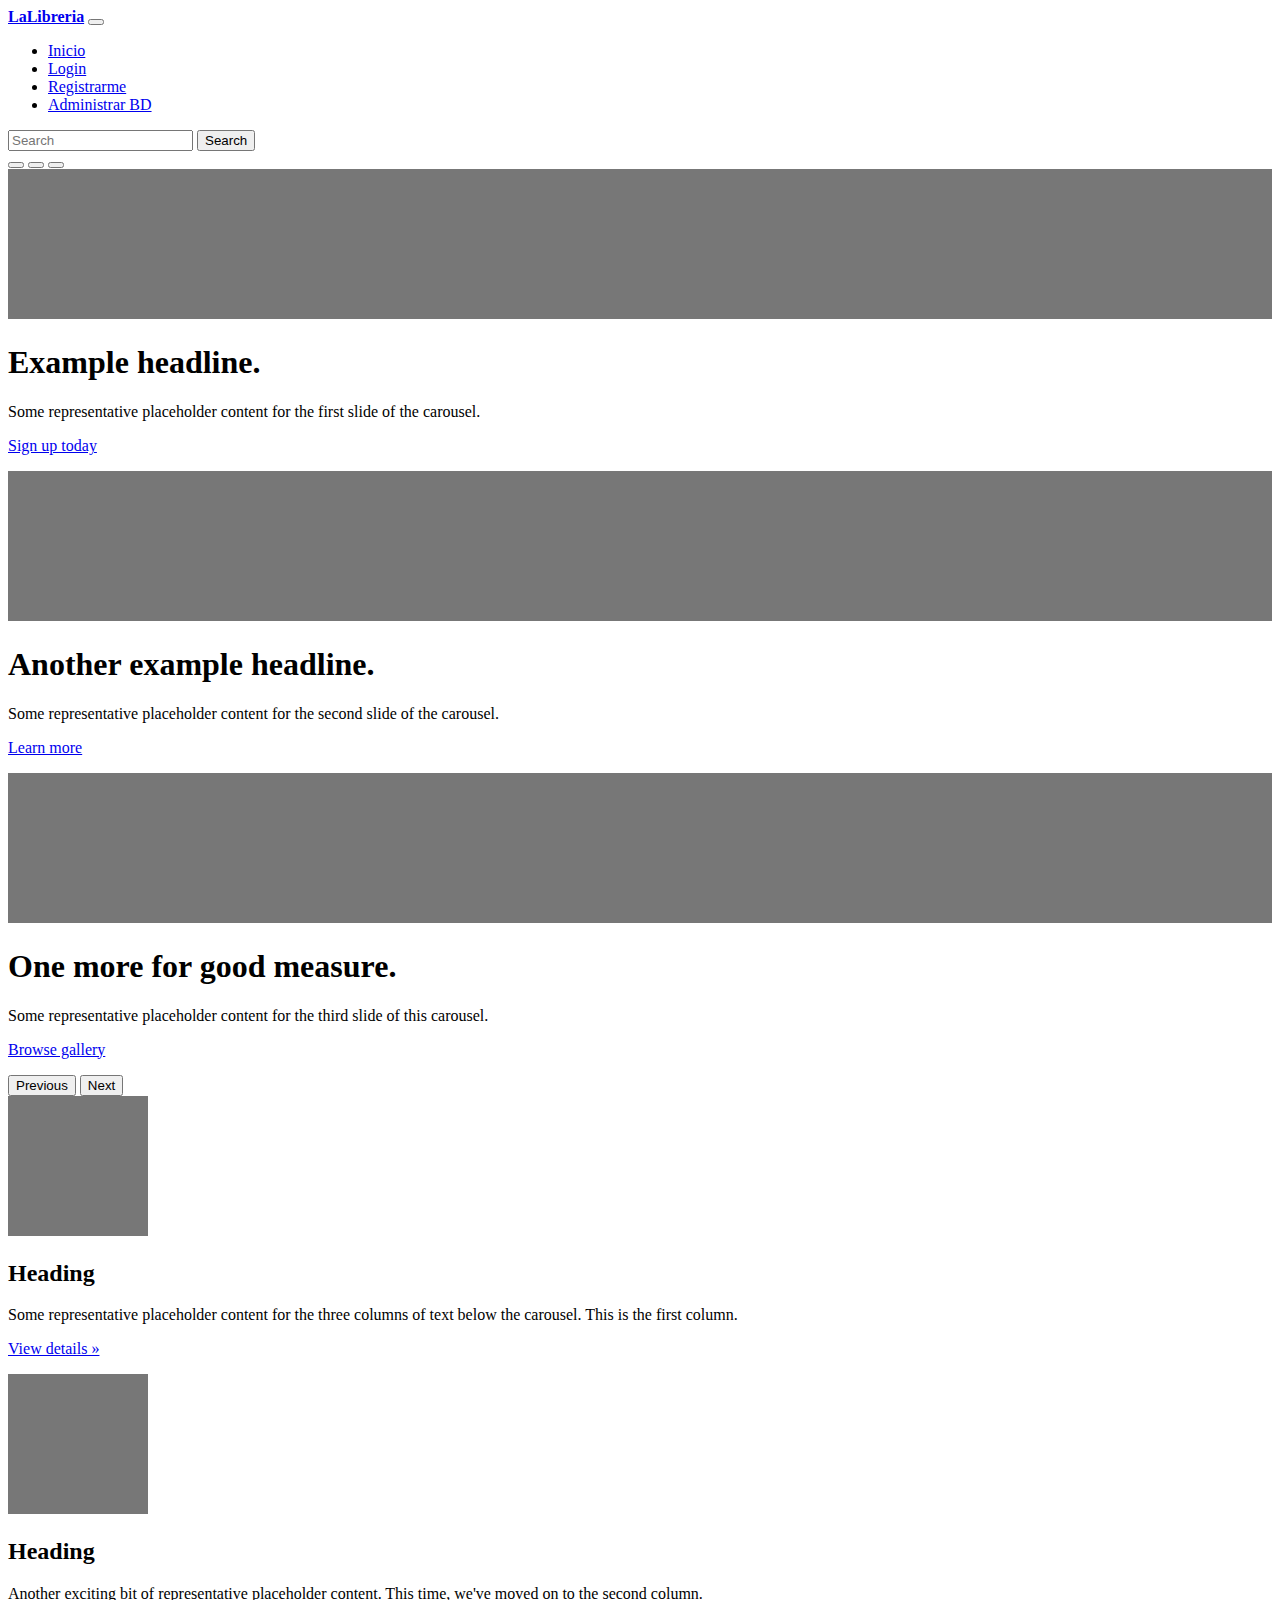
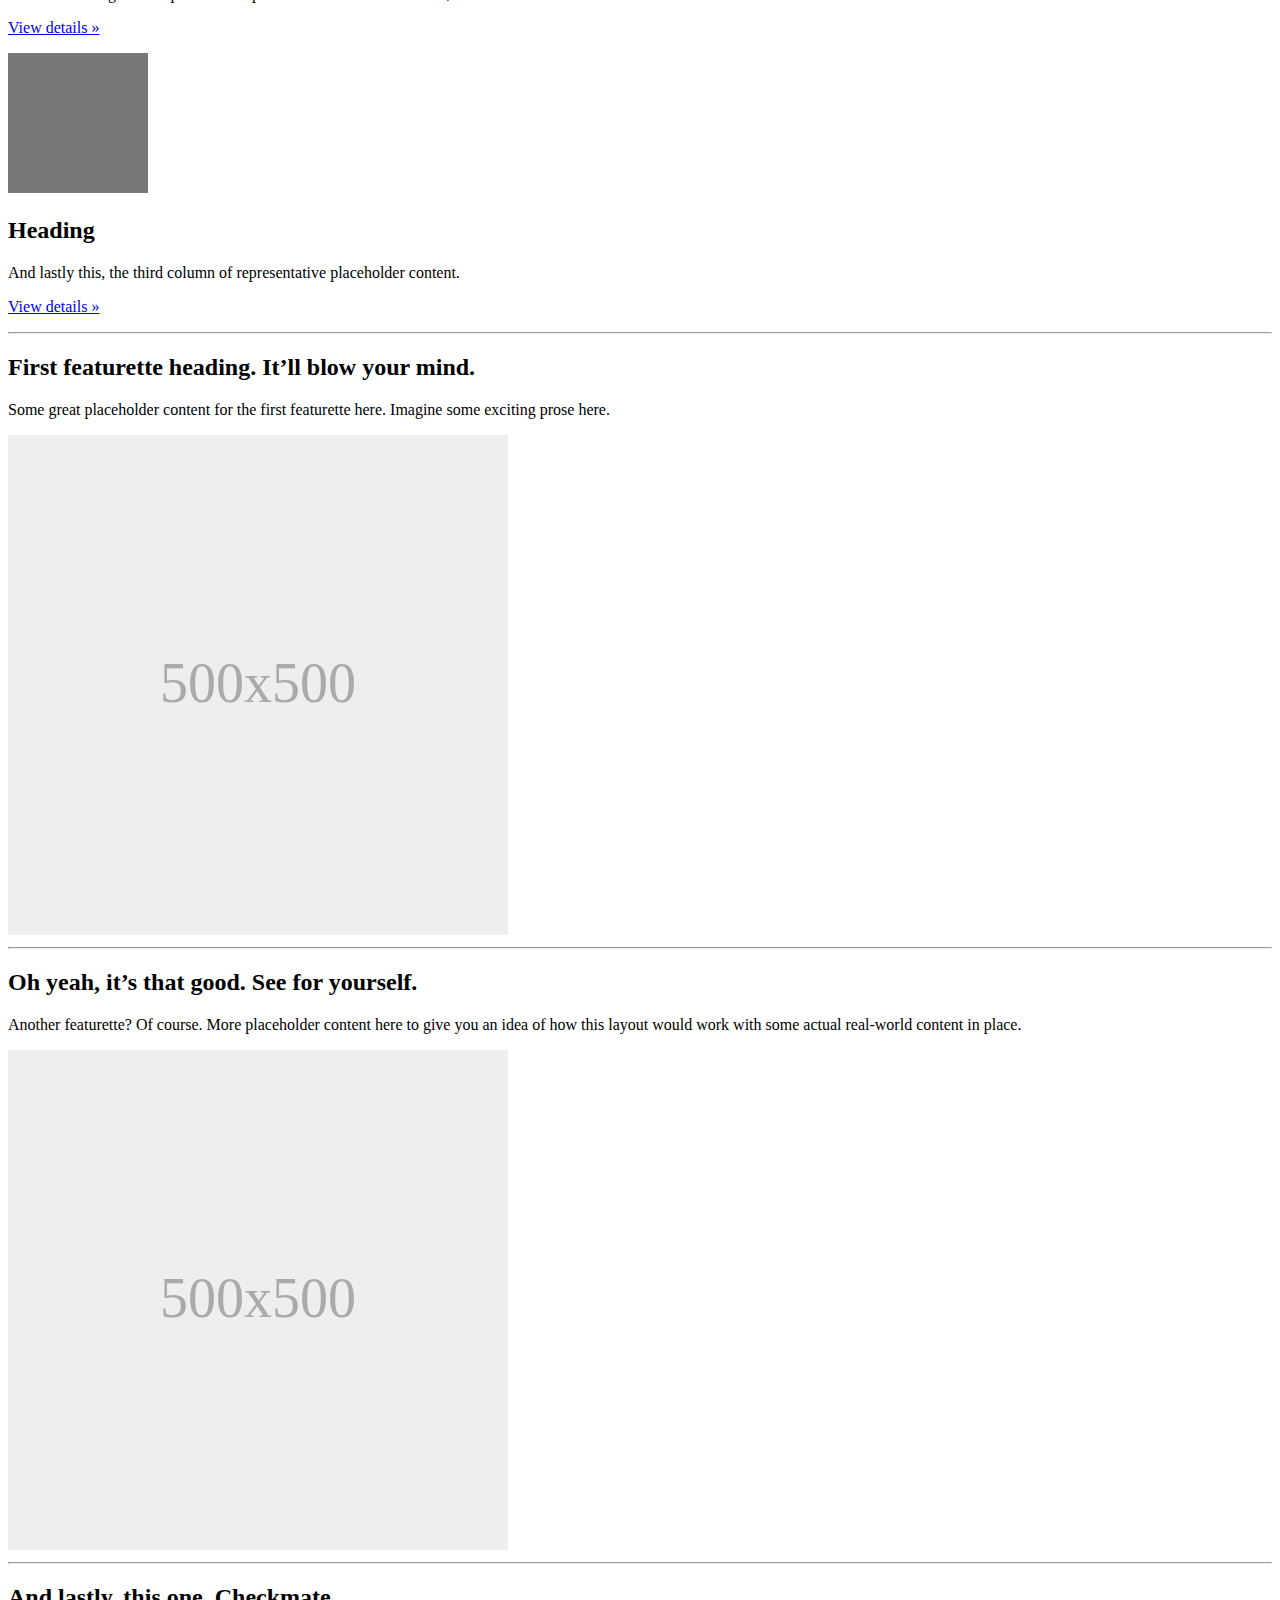
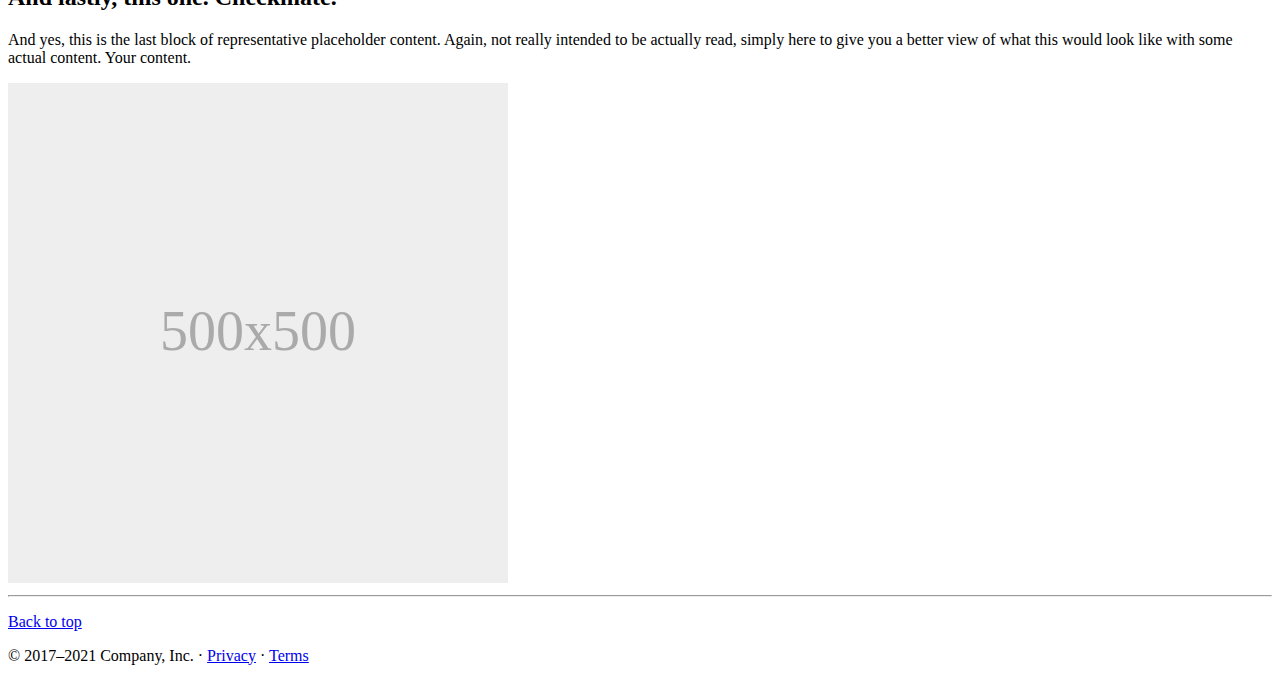
==== src/main/resources/templates/index.html @ e893cb35 "Cargando el proyecto por primera vez" ====
<!doctype html>
<html lang="en">
  <head>
    <meta charset="utf-8">
    <meta name="viewport" content="width=device-width, initial-scale=1">
    <meta name="description" content="">
    <meta name="author" content="Mark Otto, Jacob Thornton, and Bootstrap contributors">
    <meta name="generator" content="Hugo 0.88.1">
    <title>Libreria EGG</title>


<!-- CSS only -->
<link href="css/bootstrap.min.css" rel="stylesheet">

 <style>
      .bd-placeholder-img {
        font-size: 1.125rem;
        text-anchor: middle;
        -webkit-user-select: none;
        -moz-user-select: none;
        user-select: none;
      }

      @media (min-width: 768px) {
        .bd-placeholder-img-lg {
          font-size: 3.5rem;
        }
      }
    </style>

    
    <!-- Custom styles for this template -->
    <link href="css/carousel.css" rel="stylesheet">
  </head>
  <body>
    
<header>
  <nav class="navbar navbar-expand-md navbar-dark fixed-top bg-dark">
    <div class="container-fluid">
      <a class="navbar-brand" href="/"><strong>LaLibreria</strong></a>
      <button class="navbar-toggler" type="button" data-bs-toggle="collapse" data-bs-target="#navbarCollapse" aria-controls="navbarCollapse" aria-expanded="false" aria-label="Toggle navigation">
        <span class="navbar-toggler-icon"></span>
      </button>
      <div class="collapse navbar-collapse" id="navbarCollapse">
        <ul class="navbar-nav me-auto mb-2 mb-md-0">
          <li class="nav-item">
            <a class="nav-link active" aria-current="page" href="/">Inicio</a>
          </li>
          <li class="nav-item">
            <a class="nav-link active" href="/login">Login</a>
          </li>
          <li class="nav-item">
            <a class="nav-link active" href="/registro">Registrarme</a>
          </li>
          <li class="nav-item">
            <a class="nav-link active" href="/admin">Administrar BD</a>
          </li>
        </ul>
        <form class="d-flex">
          <input class="form-control me-2" type="search" placeholder="Search" aria-label="Search">
          <button class="btn btn-outline-success" type="submit">Search</button>
        </form>
      </div>
    </div>
  </nav>
</header>

<main>

  <div id="myCarousel" class="carousel slide" data-bs-ride="carousel">
    <div class="carousel-indicators">
      <button type="button" data-bs-target="#myCarousel" data-bs-slide-to="0" class="active" aria-current="true" aria-label="Slide 1"></button>
      <button type="button" data-bs-target="#myCarousel" data-bs-slide-to="1" aria-label="Slide 2"></button>
      <button type="button" data-bs-target="#myCarousel" data-bs-slide-to="2" aria-label="Slide 3"></button>
    </div>
    <div class="carousel-inner">
      <div class="carousel-item active">
        <svg class="bd-placeholder-img" width="100%" height="100%" xmlns="http://www.w3.org/2000/svg" aria-hidden="true" preserveAspectRatio="xMidYMid slice" focusable="false"><rect width="100%" height="100%" fill="#777"/></svg>

        <div class="container">
          <div class="carousel-caption text-start">
            <h1>Example headline.</h1>
            <p>Some representative placeholder content for the first slide of the carousel.</p>
            <p><a class="btn btn-lg btn-primary" href="#">Sign up today</a></p>
          </div>
        </div>
      </div>
      <div class="carousel-item">
        <svg class="bd-placeholder-img" width="100%" height="100%" xmlns="http://www.w3.org/2000/svg" aria-hidden="true" preserveAspectRatio="xMidYMid slice" focusable="false"><rect width="100%" height="100%" fill="#777"/></svg>

        <div class="container">
          <div class="carousel-caption">
            <h1>Another example headline.</h1>
            <p>Some representative placeholder content for the second slide of the carousel.</p>
            <p><a class="btn btn-lg btn-primary" href="#">Learn more</a></p>
          </div>
        </div>
      </div>
      <div class="carousel-item">
        <svg class="bd-placeholder-img" width="100%" height="100%" xmlns="http://www.w3.org/2000/svg" aria-hidden="true" preserveAspectRatio="xMidYMid slice" focusable="false"><rect width="100%" height="100%" fill="#777"/></svg>

        <div class="container">
          <div class="carousel-caption text-end">
            <h1>One more for good measure.</h1>
            <p>Some representative placeholder content for the third slide of this carousel.</p>
            <p><a class="btn btn-lg btn-primary" href="#">Browse gallery</a></p>
          </div>
        </div>
      </div>
    </div>
    <button class="carousel-control-prev" type="button" data-bs-target="#myCarousel" data-bs-slide="prev">
      <span class="carousel-control-prev-icon" aria-hidden="true"></span>
      <span class="visually-hidden">Previous</span>
    </button>
    <button class="carousel-control-next" type="button" data-bs-target="#myCarousel" data-bs-slide="next">
      <span class="carousel-control-next-icon" aria-hidden="true"></span>
      <span class="visually-hidden">Next</span>
    </button>
  </div>


  <!-- Marketing messaging and featurettes
  ================================================== -->
  <!-- Wrap the rest of the page in another container to center all the content. -->

  <div class="container marketing">

    <!-- Three columns of text below the carousel -->
    <div class="row">
      <div class="col-lg-4">
        <svg class="bd-placeholder-img rounded-circle" width="140" height="140" xmlns="http://www.w3.org/2000/svg" role="img" aria-label="Placeholder: 140x140" preserveAspectRatio="xMidYMid slice" focusable="false"><title>Placeholder</title><rect width="100%" height="100%" fill="#777"/><text x="50%" y="50%" fill="#777" dy=".3em">140x140</text></svg>

        <h2>Heading</h2>
        <p>Some representative placeholder content for the three columns of text below the carousel. This is the first column.</p>
        <p><a class="btn btn-secondary" href="#">View details &raquo;</a></p>
      </div><!-- /.col-lg-4 -->
      <div class="col-lg-4">
        <svg class="bd-placeholder-img rounded-circle" width="140" height="140" xmlns="http://www.w3.org/2000/svg" role="img" aria-label="Placeholder: 140x140" preserveAspectRatio="xMidYMid slice" focusable="false"><title>Placeholder</title><rect width="100%" height="100%" fill="#777"/><text x="50%" y="50%" fill="#777" dy=".3em">140x140</text></svg>

        <h2>Heading</h2>
        <p>Another exciting bit of representative placeholder content. This time, we've moved on to the second column.</p>
        <p><a class="btn btn-secondary" href="#">View details &raquo;</a></p>
      </div><!-- /.col-lg-4 -->
      <div class="col-lg-4">
        <svg class="bd-placeholder-img rounded-circle" width="140" height="140" xmlns="http://www.w3.org/2000/svg" role="img" aria-label="Placeholder: 140x140" preserveAspectRatio="xMidYMid slice" focusable="false"><title>Placeholder</title><rect width="100%" height="100%" fill="#777"/><text x="50%" y="50%" fill="#777" dy=".3em">140x140</text></svg>

        <h2>Heading</h2>
        <p>And lastly this, the third column of representative placeholder content.</p>
        <p><a class="btn btn-secondary" href="#">View details &raquo;</a></p>
      </div><!-- /.col-lg-4 -->
    </div><!-- /.row -->


    <!-- START THE FEATURETTES -->

    <hr class="featurette-divider">

    <div class="row featurette">
      <div class="col-md-7">
        <h2 class="featurette-heading">First featurette heading. <span class="text-muted">It’ll blow your mind.</span></h2>
        <p class="lead">Some great placeholder content for the first featurette here. Imagine some exciting prose here.</p>
      </div>
      <div class="col-md-5">
        <svg class="bd-placeholder-img bd-placeholder-img-lg featurette-image img-fluid mx-auto" width="500" height="500" xmlns="http://www.w3.org/2000/svg" role="img" aria-label="Placeholder: 500x500" preserveAspectRatio="xMidYMid slice" focusable="false"><title>Placeholder</title><rect width="100%" height="100%" fill="#eee"/><text x="50%" y="50%" fill="#aaa" dy=".3em">500x500</text></svg>

      </div>
    </div>

    <hr class="featurette-divider">

    <div class="row featurette">
      <div class="col-md-7 order-md-2">
        <h2 class="featurette-heading">Oh yeah, it’s that good. <span class="text-muted">See for yourself.</span></h2>
        <p class="lead">Another featurette? Of course. More placeholder content here to give you an idea of how this layout would work with some actual real-world content in place.</p>
      </div>
      <div class="col-md-5 order-md-1">
        <svg class="bd-placeholder-img bd-placeholder-img-lg featurette-image img-fluid mx-auto" width="500" height="500" xmlns="http://www.w3.org/2000/svg" role="img" aria-label="Placeholder: 500x500" preserveAspectRatio="xMidYMid slice" focusable="false"><title>Placeholder</title><rect width="100%" height="100%" fill="#eee"/><text x="50%" y="50%" fill="#aaa" dy=".3em">500x500</text></svg>

      </div>
    </div>

    <hr class="featurette-divider">

    <div class="row featurette">
      <div class="col-md-7">
        <h2 class="featurette-heading">And lastly, this one. <span class="text-muted">Checkmate.</span></h2>
        <p class="lead">And yes, this is the last block of representative placeholder content. Again, not really intended to be actually read, simply here to give you a better view of what this would look like with some actual content. Your content.</p>
      </div>
      <div class="col-md-5">
        <svg class="bd-placeholder-img bd-placeholder-img-lg featurette-image img-fluid mx-auto" width="500" height="500" xmlns="http://www.w3.org/2000/svg" role="img" aria-label="Placeholder: 500x500" preserveAspectRatio="xMidYMid slice" focusable="false"><title>Placeholder</title><rect width="100%" height="100%" fill="#eee"/><text x="50%" y="50%" fill="#aaa" dy=".3em">500x500</text></svg>

      </div>
    </div>

    <hr class="featurette-divider">

    <!-- /END THE FEATURETTES -->

  </div><!-- /.container -->


  <!-- FOOTER -->
  <footer class="container">
    <p class="float-end"><a href="#">Back to top</a></p>
    <p>&copy; 2017–2021 Company, Inc. &middot; <a href="#">Privacy</a> &middot; <a href="#">Terms</a></p>
  </footer>
</main>

    <!-- JavaScript Bundle with Popper -->
<script src="js/bootstrap.bundle.min.js"></script>

      
  </body>
</html>
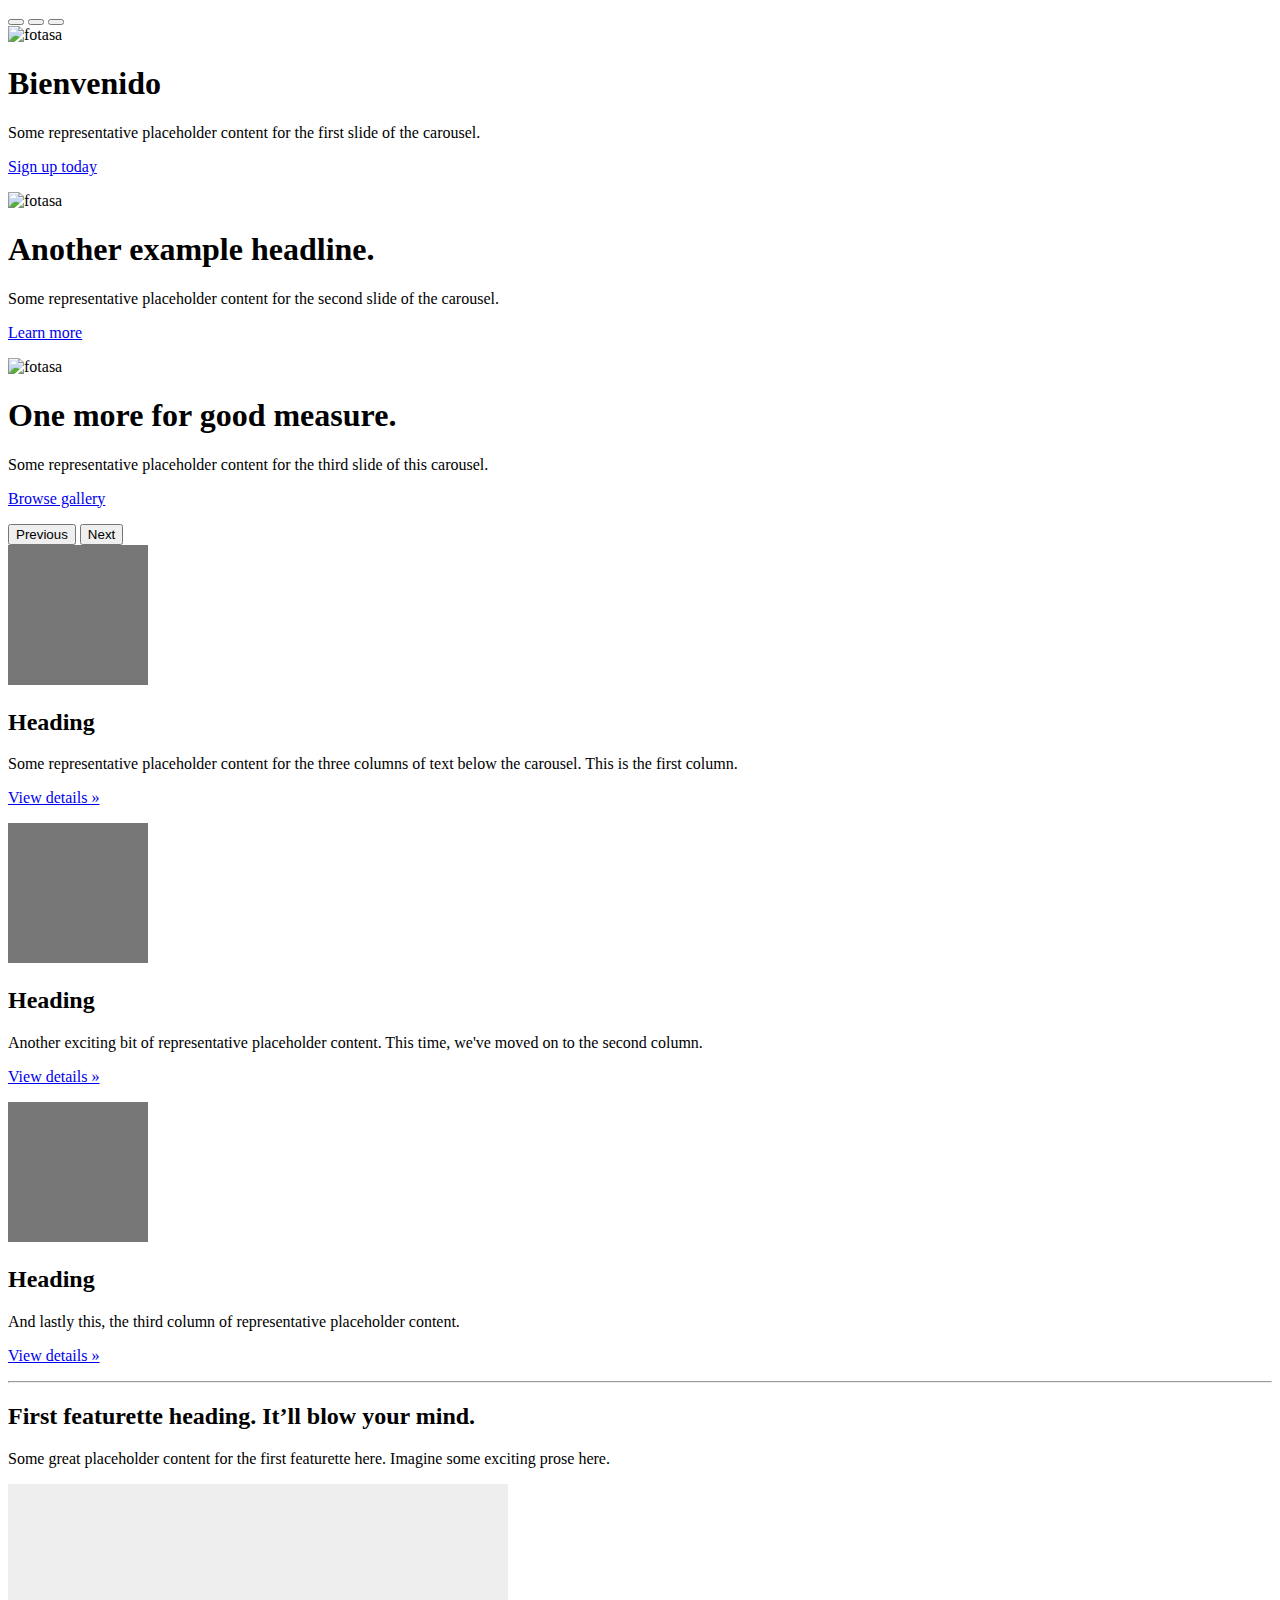
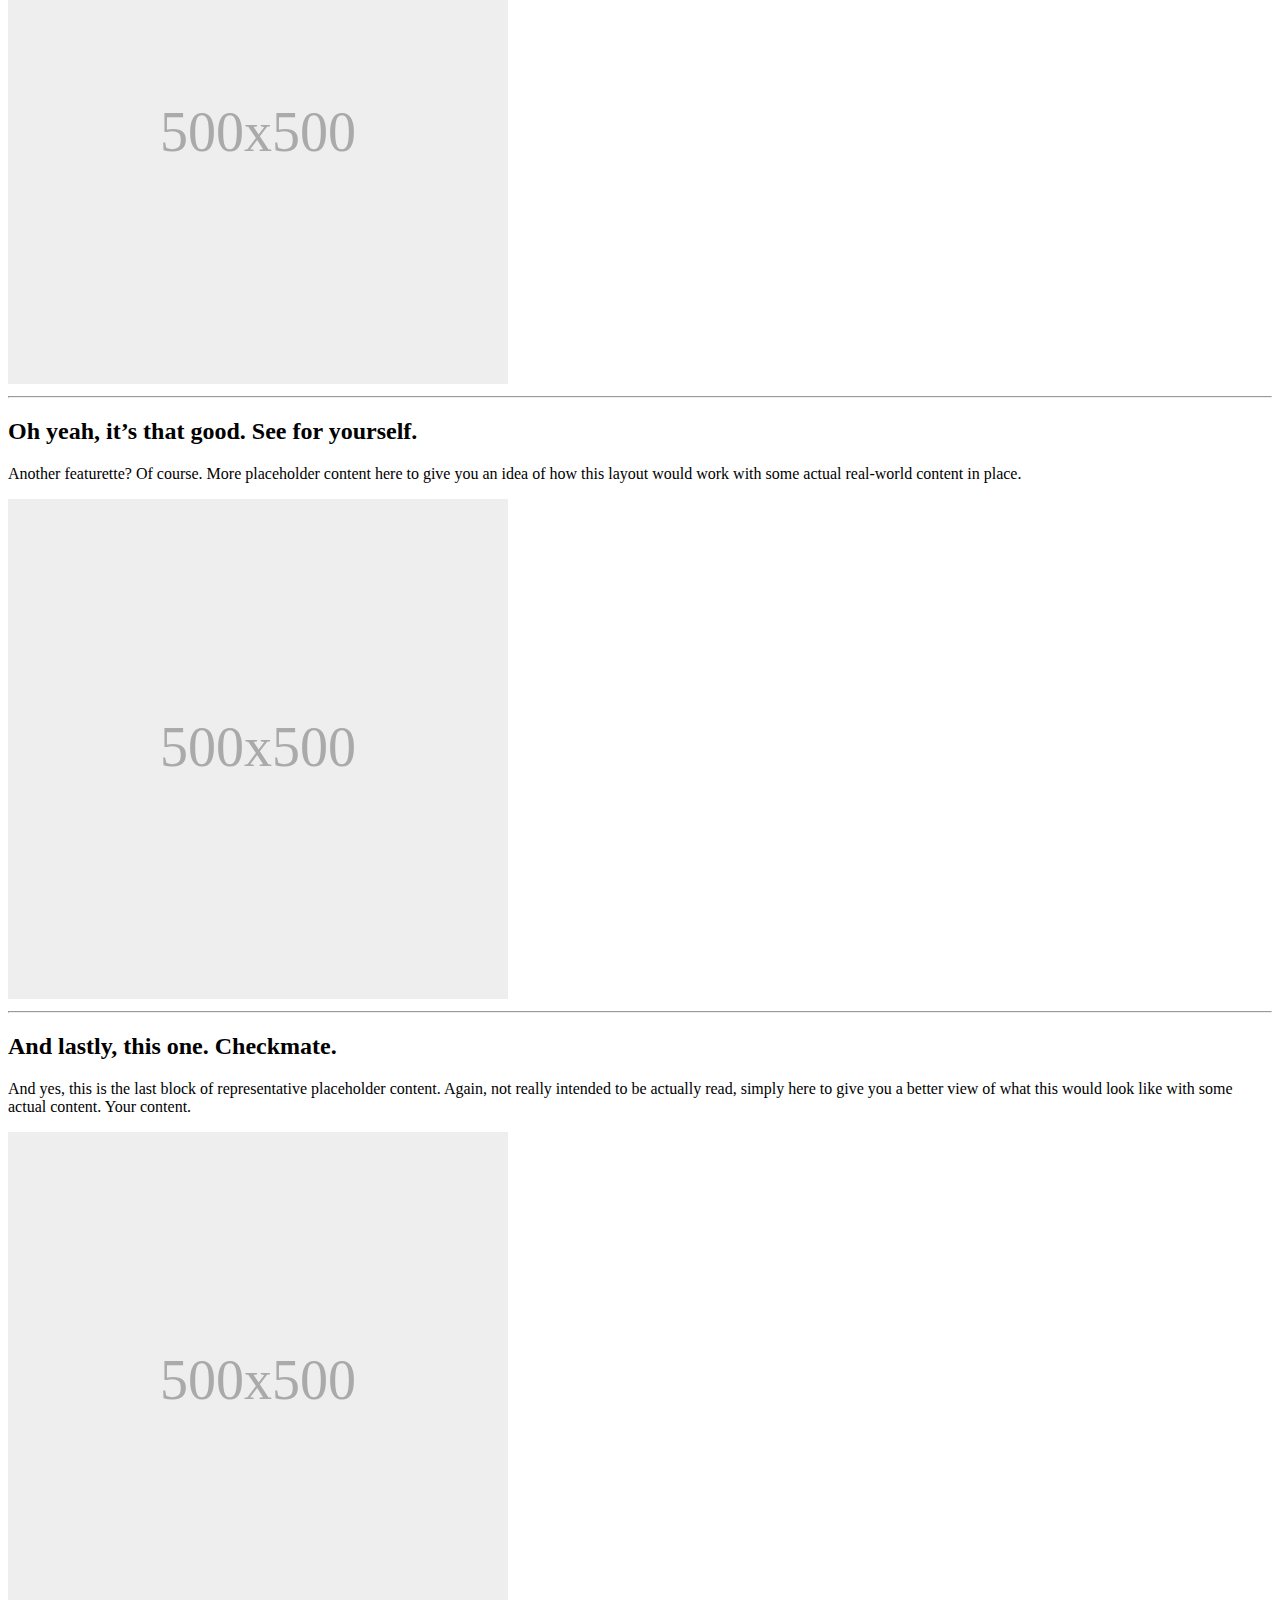
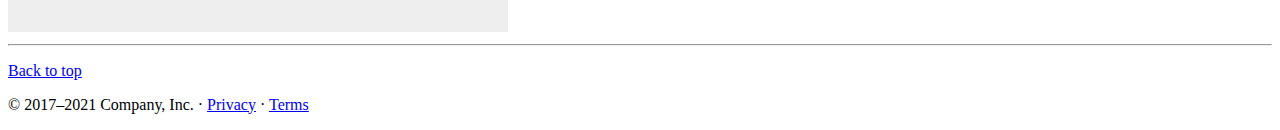
==== commit 74aa094c: "Heroku 1" ====
--- a/src/main/resources/templates/index.html
+++ b/src/main/resources/templates/index.html
@@ -1,7 +1,7 @@
 <!doctype html>
-<html lang="en">
+<html lang="es">
   <head>
-    <meta charset="utf-8">
+    <meta charset="UTF-8"/>
     <meta name="viewport" content="width=device-width, initial-scale=1">
     <meta name="description" content="">
     <meta name="author" content="Mark Otto, Jacob Thornton, and Bootstrap contributors">
@@ -31,39 +31,10 @@
     
     <!-- Custom styles for this template -->
     <link href="css/carousel.css" rel="stylesheet">
-  </head>
-  <body>
-    
-<header>
-  <nav class="navbar navbar-expand-md navbar-dark fixed-top bg-dark">
-    <div class="container-fluid">
-      <a class="navbar-brand" href="/"><strong>LaLibreria</strong></a>
-      <button class="navbar-toggler" type="button" data-bs-toggle="collapse" data-bs-target="#navbarCollapse" aria-controls="navbarCollapse" aria-expanded="false" aria-label="Toggle navigation">
-        <span class="navbar-toggler-icon"></span>
-      </button>
-      <div class="collapse navbar-collapse" id="navbarCollapse">
-        <ul class="navbar-nav me-auto mb-2 mb-md-0">
-          <li class="nav-item">
-            <a class="nav-link active" aria-current="page" href="/">Inicio</a>
-          </li>
-          <li class="nav-item">
-            <a class="nav-link active" href="/login">Login</a>
-          </li>
-          <li class="nav-item">
-            <a class="nav-link active" href="/registro">Registrarme</a>
-          </li>
-          <li class="nav-item">
-            <a class="nav-link active" href="/admin">Administrar BD</a>
-          </li>
-        </ul>
-        <form class="d-flex">
-          <input class="form-control me-2" type="search" placeholder="Search" aria-label="Search">
-          <button class="btn btn-outline-success" type="submit">Search</button>
-        </form>
-      </div>
-    </div>
-  </nav>
-</header>
+	</head>
+<body>
+   
+	<nav th:replace="fragments/navbar.html :: nav"></nav>
 
 <main>
 
@@ -75,19 +46,17 @@
     </div>
     <div class="carousel-inner">
       <div class="carousel-item active">
-        <svg class="bd-placeholder-img" width="100%" height="100%" xmlns="http://www.w3.org/2000/svg" aria-hidden="true" preserveAspectRatio="xMidYMid slice" focusable="false"><rect width="100%" height="100%" fill="#777"/></svg>
-
+		<img alt="fotasa" src="/img/car1.jpeg" class="d-block w-100">
         <div class="container">
           <div class="carousel-caption text-start">
-            <h1>Example headline.</h1>
+            <h1>Bienvenido</h1>
             <p>Some representative placeholder content for the first slide of the carousel.</p>
             <p><a class="btn btn-lg btn-primary" href="#">Sign up today</a></p>
           </div>
         </div>
       </div>
       <div class="carousel-item">
-        <svg class="bd-placeholder-img" width="100%" height="100%" xmlns="http://www.w3.org/2000/svg" aria-hidden="true" preserveAspectRatio="xMidYMid slice" focusable="false"><rect width="100%" height="100%" fill="#777"/></svg>
-
+        <img alt="fotasa" src="/img/car2.jpg" class="d-block w-100">
         <div class="container">
           <div class="carousel-caption">
             <h1>Another example headline.</h1>
@@ -97,8 +66,7 @@
         </div>
       </div>
       <div class="carousel-item">
-        <svg class="bd-placeholder-img" width="100%" height="100%" xmlns="http://www.w3.org/2000/svg" aria-hidden="true" preserveAspectRatio="xMidYMid slice" focusable="false"><rect width="100%" height="100%" fill="#777"/></svg>
-
+        <img alt="fotasa" src="/img/car3.jpg" class="d-block w-100">
         <div class="container">
           <div class="carousel-caption text-end">
             <h1>One more for good measure.</h1>
@@ -122,7 +90,6 @@
   <!-- Marketing messaging and featurettes
   ================================================== -->
   <!-- Wrap the rest of the page in another container to center all the content. -->
-
   <div class="container marketing">
 
     <!-- Three columns of text below the carousel -->
